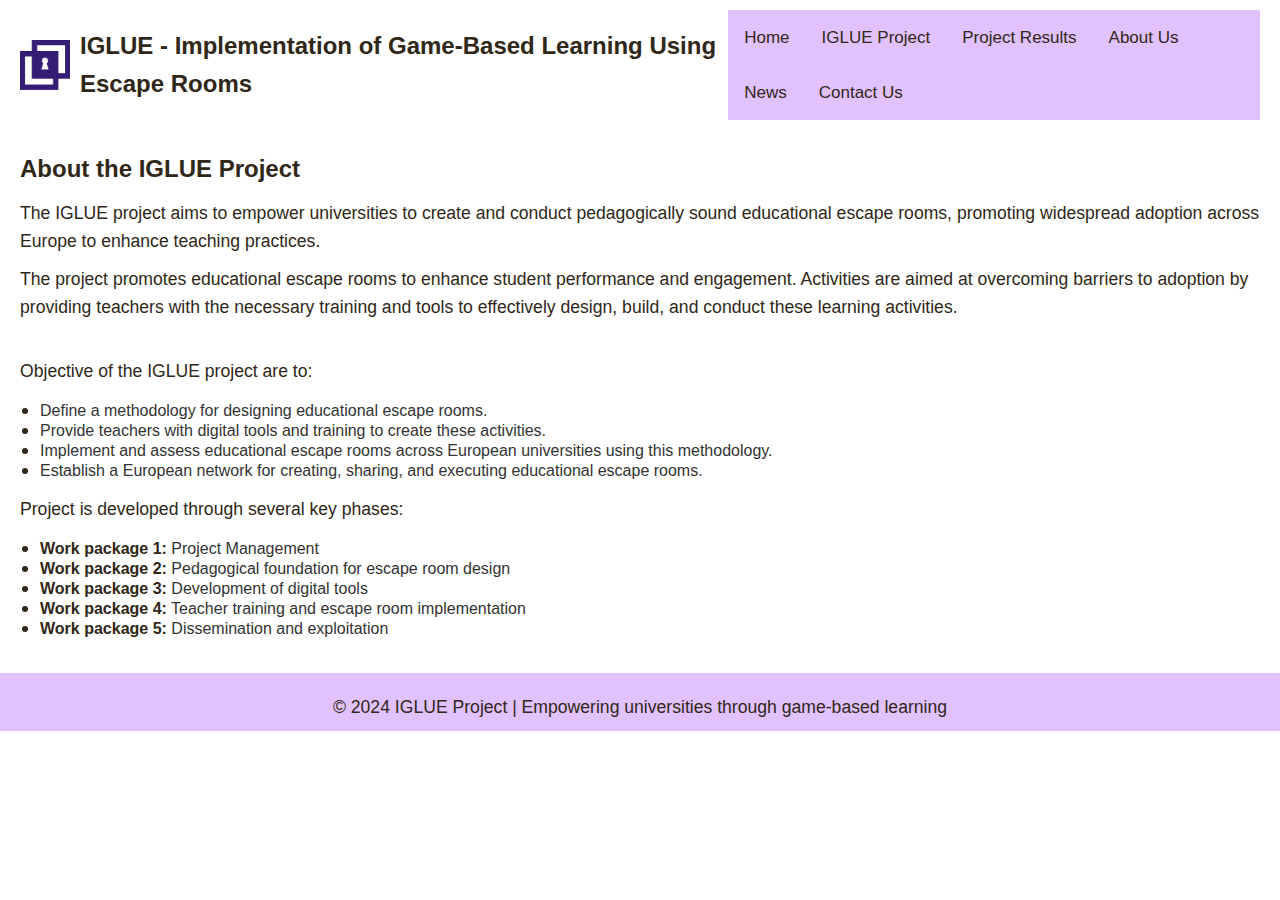
==== iglueProject.html @ 32aafa9f "Add files via upload" ====
<!DOCTYPE html>
<html lang="en">
<head>
    <meta charset="UTF-8">
    <meta name="viewport" content="width=device-width, initial-scale=1.0">
    <title>IGLUE - Implementation of Game-Based Learning Using Escape Rooms</title>
    <link rel="stylesheet" href="style.css">
</head>
<body>

    <!-- Header with Logo and Navigation -->
    <header>
        <div class="logo">
            <img src="logo.png" alt="IGLUE Logo">
            <h1>IGLUE - Implementation of Game-Based Learning Using Escape Rooms</h1>
        </div>
        <div class="topnav">
            <a href="index.html">Home</a>
            <a href="iglueProject.html">IGLUE Project</a>
            <a href="results.html">Project Results</a>
            <a href="about.html">About Us</a>
            <a href="news.html">News</a>
            <a href="contact.html">Contact Us</a>
        </div>
    </header>

    <!-- Main Content -->
    <main>
        <section id="iglue-project">
            <h2>About the IGLUE Project</h2>
			<p></p>
            <p>The IGLUE project aims to empower universities to create and conduct pedagogically sound educational escape rooms, promoting widespread adoption across Europe to enhance teaching practices.</p>
            <p>The project promotes educational escape rooms to enhance student performance and engagement. Activities are aimed at overcoming barriers to adoption by providing teachers with the necessary training and tools to effectively design, build, and conduct these learning activities.</p>
			<br>
            <p>Objective of the IGLUE project are to:</p>
            <ul>
                <li>Define a methodology for designing educational escape rooms.</li>
                <li>Provide teachers with digital tools and training to create these activities.</li>
                <li>Implement and assess educational escape rooms across European universities using this methodology.</li>
                <li>Establish a European network for creating, sharing, and executing educational escape rooms.</li>
            </ul>
            
     
            
            <p>Project is developed through several key phases:</p>
            <ul>
                <li><strong>Work package 1:</strong> Project Management</li>
                <li><strong>Work package 2:</strong> Pedagogical foundation for escape room design</li>
                <li><strong>Work package 3:</strong> Development of digital tools</li>
                <li><strong>Work package 4:</strong> Teacher training and escape room implementation</li>
                <li><strong>Work package 5:</strong> Dissemination and exploitation</li>
            </ul>
        </section>
    </main>

    <!-- Footer -->
    <footer>
        <p>&copy; 2024 IGLUE Project | Empowering universities through game-based learning</p>
    </footer>

    <script>
        function toggleMenu() {
            const menu = document.querySelector('.menu');
            menu.classList.toggle('active');
        }
    </script>

</body>
</html>
---- style.css ----
/* Reset default styles */
* {
    margin: 0;
    padding: 0;
    box-sizing: border-box;
}

body {
    font-family: Arial, sans-serif;
    color: #333;
    line-height: 1.6;
    background-color: #ffffff;
}

/* Header styling */
header {
    display: flex;
    justify-content: space-between;
    align-items: center;
    padding: 10px 20px;
    background-color: #ffffff;
    color: #302718;
}

/* Logo styling */
.logo {
    display: flex;
    align-items: center;
}

.logo img {
    width: 50px;
    height: auto;
    margin-right: 10px;
}

.logo h1 {
    font-size: 1.5em;
    font-weight: bold;
}

/* Navigation menu */
nav ul {
    display: flex;
    list-style: none;
}

nav ul li {
    margin: 0 15px;
}

nav ul li a {
    color: #302718;
    text-decoration: none;
    font-weight: bold;
}

nav ul li a:hover {
    text-decoration: underline;
}



/* Main content */
main {
    padding: 20px;
}

h2 {
    color: #302718;
    margin-bottom: 10px;
}

p {
    color: #302718;
    font-size: 1.1em;
    margin-top: 10px;
}

/* Style for unordered lists */
ul {
    list-style-type: disc; /* Use disc bullets */
    margin: 20px 0; /* Add space above and below the list */
    padding-left: 20px; /* Indent the list */
    color: #333; /* Dark text color */
}

/* Style for list items */
ul li {
    margin-bottom: 10px; /* Space between items */
    line-height: 0.5; /* Better readability */
}

/* Optional: style list item bullets */
ul li::marker {
    color: #302718; /* Blue color for bullets */
    font-size: 1.2em; /* Slightly larger bullets */
}

/* Bold headings for specific list items, if needed */
ul li strong {
    color: #302718;
    font-weight: bold;
}

/* Styling the table */
table {
    width: 100%;
    border-collapse: collapse;
    margin-top: 20px;
}

thead {
    background-color: #f0f0f0;
}

th, td {
    padding: 10px;
    border: 1px solid #ddd;
    text-align: left;
}

th {
    font-weight: bold;
}

tr:nth-child(even) {
    background-color: #f9f9f9;
}


/* Footer styling */
footer {
    background-color: #e2c1ff;
    color: #302718;
    text-align: center;
    padding: 10px 0;
}

/* navigation */
.topnav {
  background-color: #e2c1ff;
  overflow: hidden;
}

/* Style the links inside the navigation bar */
.topnav a {
  float: left;
  display: block;
  color: #302718;
  text-align: center;
  padding: 14px 16px;
  text-decoration: none;
  font-size: 17px;
}

/* Change the color of links on hover */
.topnav a:hover {
  background-color: #7374ff;
  color: black;
}

/* Add an active class to highlight the current page */
.topnav a.active {
  background-color: #7374ff;
  color: white;
}

/* Hide the link that should open and close the topnav on small screens */
.topnav .icon {
  display: none;
}

/* Responsive styling */
@media (max-width: 768px) {
    nav ul {
        display: none;
        flex-direction: column;
        background-color: #0056b3;
        position: absolute;
        top: 60px;
        right: 0;
        width: 100%;
        padding: 20px;
    }

    nav ul.active {
        display: flex;
    }

    .menu-icon {
        display: block;
        color: #fff;
    }
	
	/* Contact Form Styling */
form {
    max-width: 600px;
    margin: 20px auto;
    padding: 20px;
    background-color: #f9f9f9;
    border: 1px solid #ddd;
    border-radius: 8px;
}

form label {
    display: block;
    font-weight: bold;
    color: #302718;
    margin-bottom: 5px;
}

form input[type="text"],
form input[type="email"],
form textarea {
    width: 100%;
    padding: 10px;
    border: 1px solid #ddd;
    border-radius: 4px;
    font-size: 1em;
    margin-bottom: 15px;
    color: #333;
}

form textarea {
    resize: vertical;
    min-height: 120px;
}

form button[type="submit"] {
    display: inline-block;
    background-color: #302718;
    color: #fff;
    border: none;
    padding: 10px 20px;
    font-size: 1em;
    cursor: pointer;
    border-radius: 4px;
    transition: background-color 0.3s ease;
}

form button[type="submit"]:hover {
    background-color: #505050;
}

}
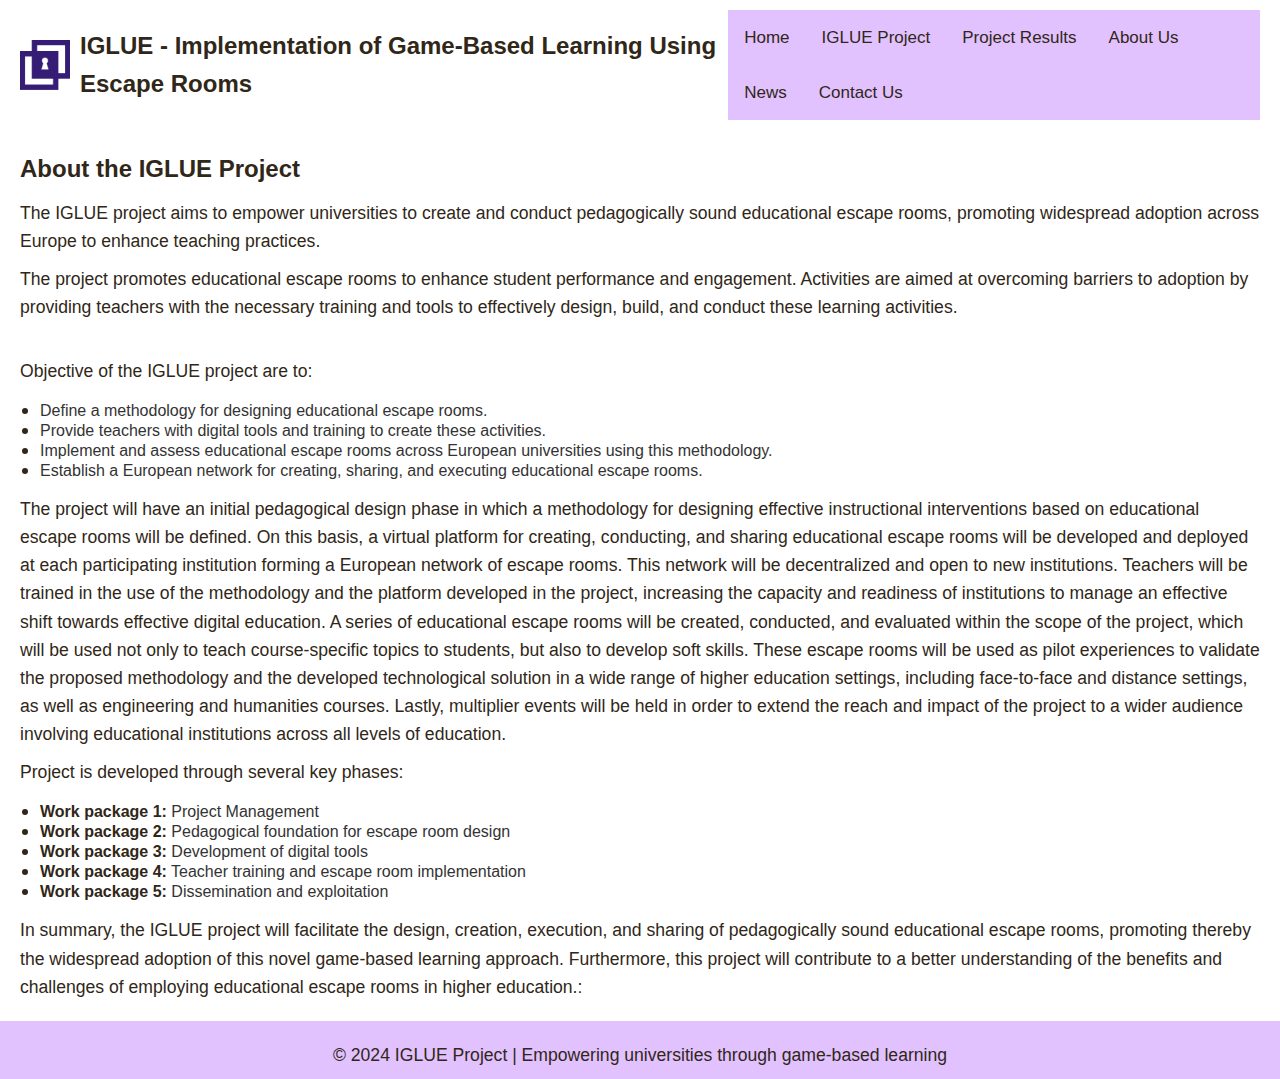
==== commit 2a9af6e7: "Update iglueProject.html" ====
--- a/iglueProject.html
+++ b/iglueProject.html
@@ -39,8 +39,8 @@
                 <li>Implement and assess educational escape rooms across European universities using this methodology.</li>
                 <li>Establish a European network for creating, sharing, and executing educational escape rooms.</li>
             </ul>
-            
-     
+            <p> </p>
+	    <p> The project will have an initial pedagogical design phase in which a methodology for designing effective instructional interventions based on educational escape rooms will be defined. On this basis, a virtual platform for creating, conducting, and sharing educational escape rooms will be developed and deployed at each participating institution forming a European network of escape rooms. This network will be decentralized and open to new institutions. Teachers will be trained in the use of the methodology and the platform developed in the project, increasing the capacity and readiness of institutions to manage an effective shift towards effective digital education. A series of educational escape rooms will be created, conducted, and evaluated within the scope of the project, which will be used not only to teach course-specific topics to students, but also to develop soft skills. These escape rooms will be used as pilot experiences to validate the proposed methodology and the developed technological solution in a wide range of higher education settings, including face-to-face and distance settings, as well as engineering and humanities courses. Lastly, multiplier events will be held in order to extend the reach and impact of the project to a wider audience involving educational institutions across all levels of education.</p>
             
             <p>Project is developed through several key phases:</p>
             <ul>
@@ -50,6 +50,8 @@
                 <li><strong>Work package 4:</strong> Teacher training and escape room implementation</li>
                 <li><strong>Work package 5:</strong> Dissemination and exploitation</li>
             </ul>
+	    <p>In summary, the IGLUE project will facilitate the design, creation, execution, and sharing of pedagogically sound educational escape rooms, promoting thereby the widespread adoption of this novel game-based learning approach. Furthermore, this project will contribute to a better understanding of the benefits and challenges of employing educational escape rooms in
+higher education.:</p>
         </section>
     </main>
 
